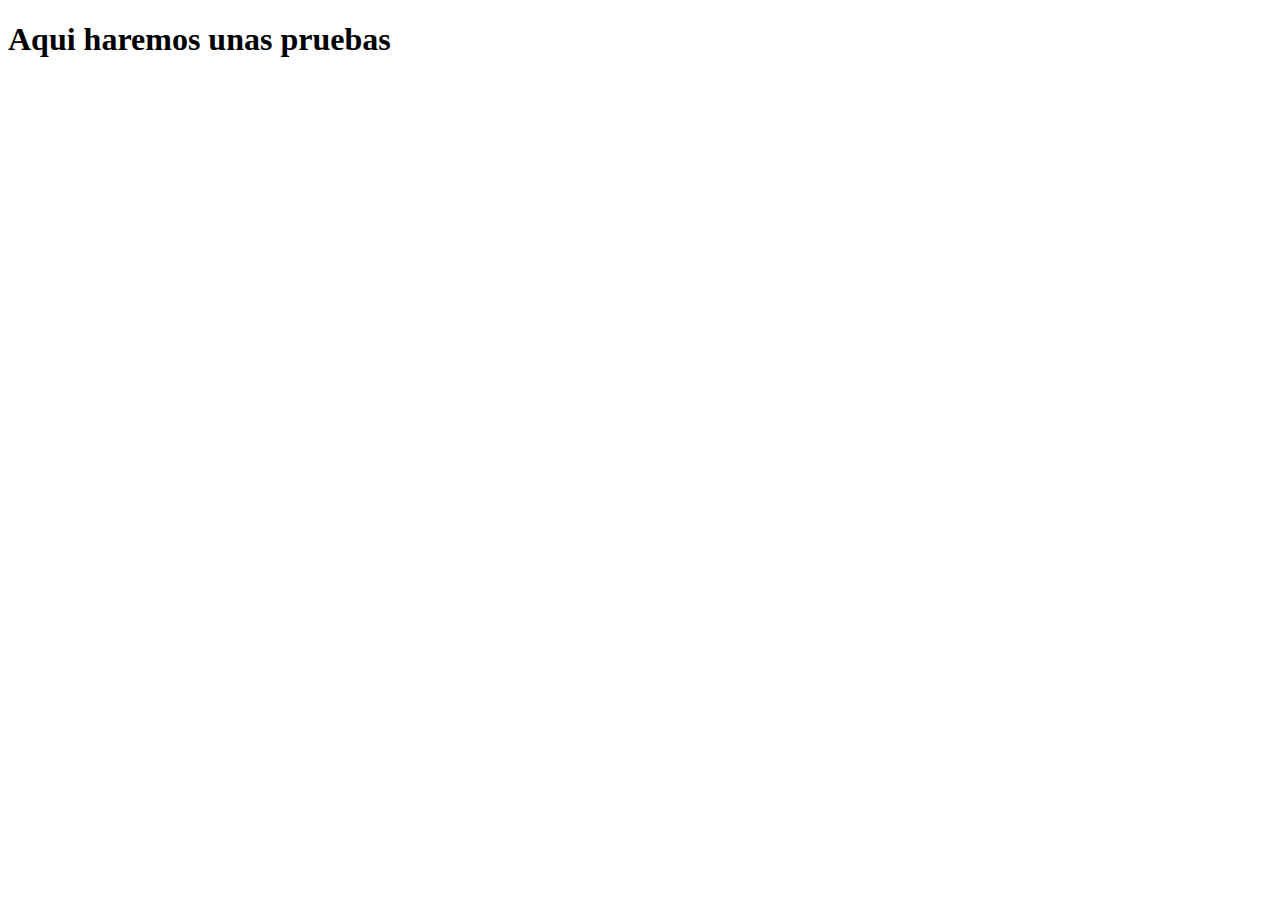
==== Pruebas/plantilla.html @ 50bf7505 "pruebas con scripts" ====
<!DOCTYPE html>
<html>

    <head>
        <meta charset="utf-8">
    </head>

    <script src="./Scripts/main.js"></script>

    <body onload="manejadorLoadBody()">
        <h1>Aqui haremos unas pruebas</h1>
    </body>

</html>
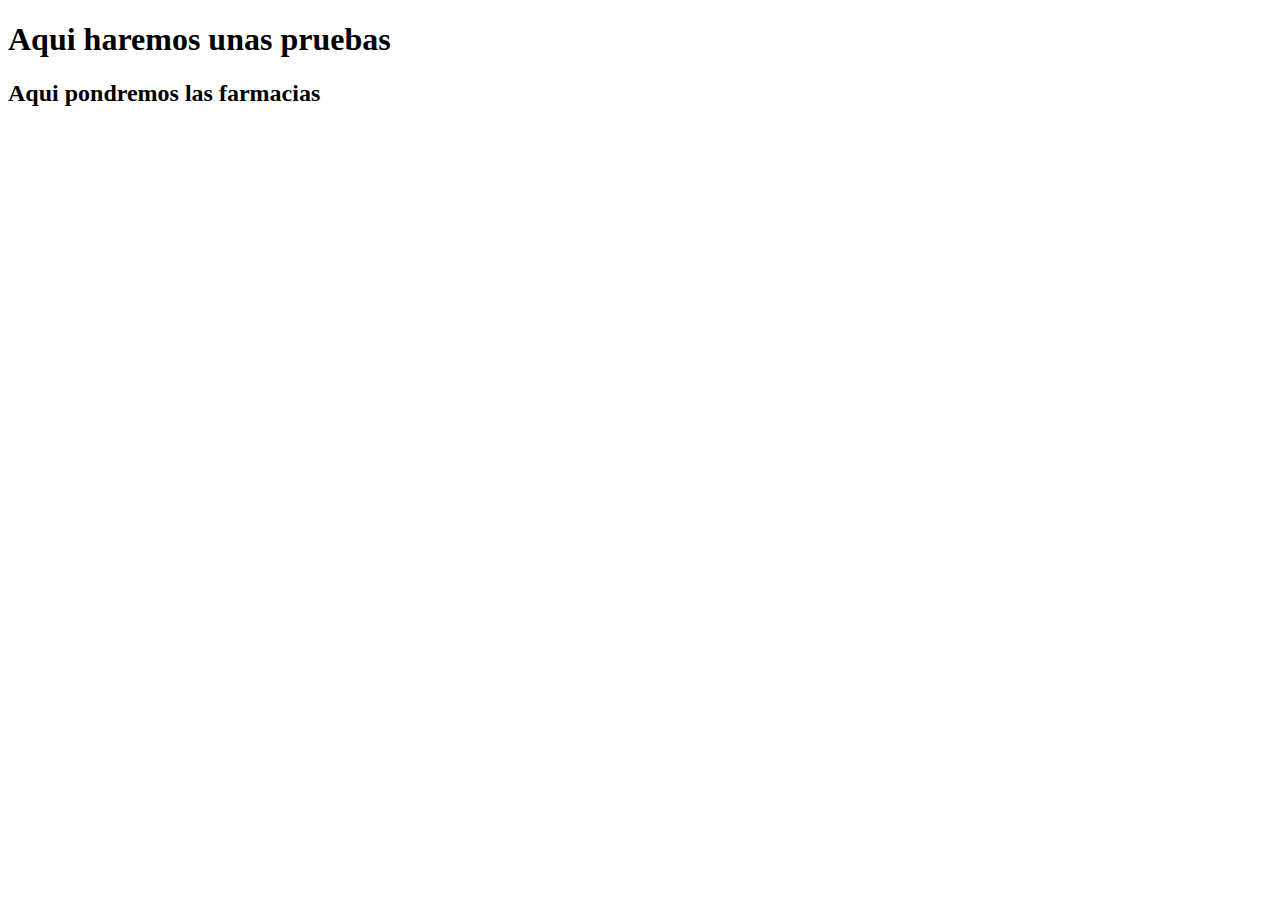
==== commit f7fe0b7b: "pruebas con mas scripts" ====
--- a/Pruebas/plantilla.html
+++ b/Pruebas/plantilla.html
@@ -9,6 +9,10 @@
 
     <body onload="manejadorLoadBody()">
         <h1>Aqui haremos unas pruebas</h1>
+
+        <section id="listaFarmacias">
+            <h2>Aqui pondremos las farmacias</h2>
+        </section>
     </body>
 
 </html>